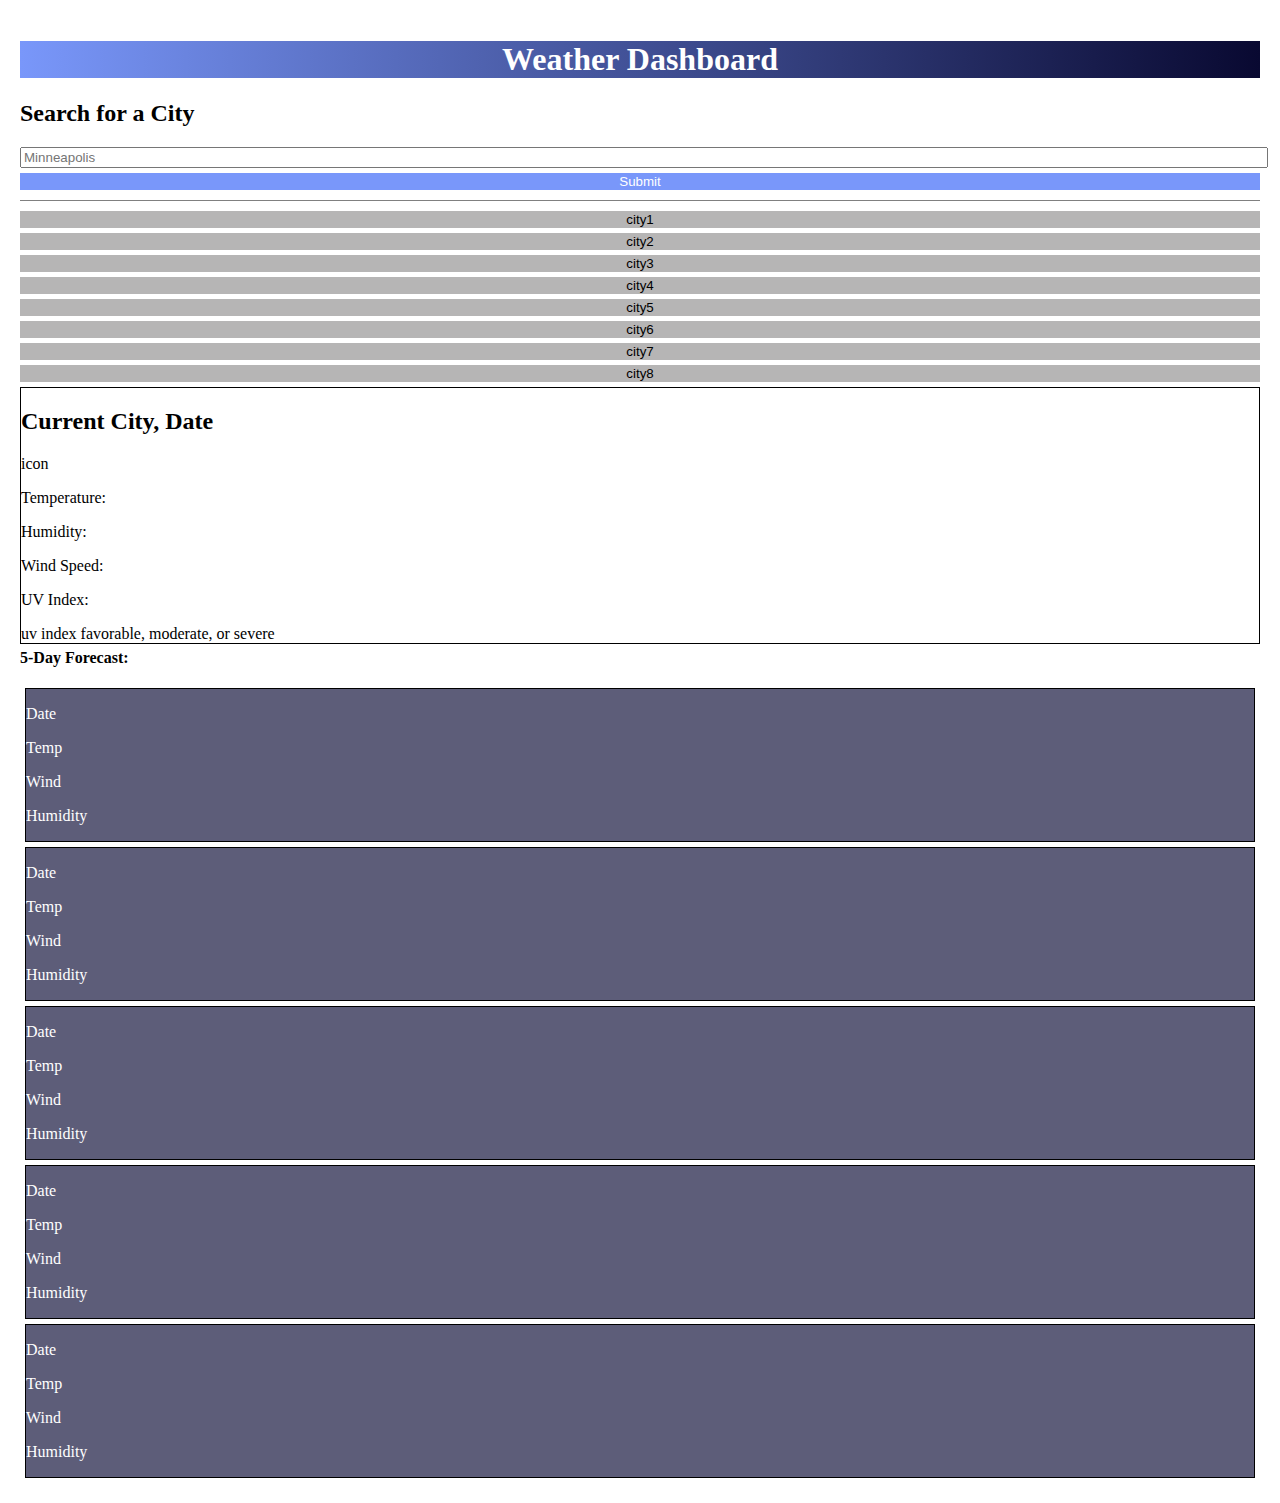
==== index.html @ 0e963cf9 "created html and basic css; downloaded SVG images from Font Awesome and saved in weather icon folder" ====
<!DOCTYPE html>
<html lang="en">

<head>
    <meta charset="UTF-8">
    <meta http-equiv="X-UA-Compatible" content="IE=edge">
    <meta name="viewport" content="width=device-width, initial-scale=1.0">
    <link href="https://cdn.jsdelivr.net/npm/bootstrap@5.1.3/dist/css/bootstrap.min.css" rel="stylesheet"
        integrity="sha384-1BmE4kWBq78iYhFldvKuhfTAU6auU8tT94WrHftjDbrCEXSU1oBoqyl2QvZ6jIW3" crossorigin="anonymous">
        <link rel="stylesheet" href="https://cdnjs.cloudflare.com/ajax/libs/font-awesome/4.7.0/css/font-awesome.min.css">
        <link rel="stylesheet" href="assets/css/style.css">

    <title>Weather Dashboard</title>
</head>

<body>
    <header>
        <h1>
            Weather Dashboard
        </h1>
    </header>

    <main>

        <div class="container">
            <div class="row">

                <div id="Left-Column" class="col-sm-3 col-md-5 col-lg-3">
                    <div id="Search">
                        <h2>Search for a City</h2>

                        <input id="textfield" placeholder="Minneapolis"></input>
                        <br>
                        <button type="button" id="submitBtn">Submit</button>
                    </div>

                    <div class="line"></div>

                    <div id="Search-History">
                        <button type="button" class="button" id="city1">city1</button>
                        <button type="button" class="button" id="city2">city2</button>
                        <button type="button" class="button" id="city3">city3</button>
                        <button type="button" class="button" id="city4">city4</button>
                        <button type="button" class="button" id="city5">city5</button>
                        <button type="button" class="button" id="city6">city6</button>
                        <button type="button" class="button" id="city7">city7</button>
                        <button type="button" class="button" id="city8">city8</button>
                    </div>
                </div>

                <div id="Right-Column" class="col-sm-9 col-md-7 col-lg-9">
                    <div id="Current-City">
                        <h2>Current City, Date </h2>
                        <div>icon</div>
                        <p>Temperature: </p>
                        <p>Humidity:</p>
                        <p>Wind Speed:</p>
                        <p>UV Index:</p>
                        <div>uv index favorable, moderate, or severe</div>
                    </div>

                    <div id="Five-Day">

                        <h4>5-Day Forecast:</h4>

                        <div class="row">
                            <div class="col-sm-2 justify-space-between dayBox" id="Day1">
                                <p>Date</p>
                                <p>Temp</p>
                                <p>Wind</p>
                                <p>Humidity</p>
                            </div>

                            <div class="col-sm-2 justify-space-between dayBox" id="Day2">
                                <p>Date</p>
                                <p>Temp</p>
                                <p>Wind</p>
                                <p>Humidity</p>
                            </div>

                            <div class="col-sm-2 justify-space-between dayBox" id="Day3">
                                <p>Date</p>
                                <p>Temp</p>
                                <p>Wind</p>
                                <p>Humidity</p>
                            </div>

                            <div class="col-sm-2 justify-space-between dayBox" id="Day4">
                                <p>Date</p>
                                <p>Temp</p>
                                <p>Wind</p>
                                <p>Humidity</p>
                            </div>

                            <div class="col-sm-2 justify-space-between dayBox" id="Day5">
                                <p>Date</p>
                                <p>Temp</p>
                                <p>Wind</p>
                                <p>Humidity</p>
                            </div>

                        </div>

                    </div>
                </div>

    </main>

</body>

</html>
---- assets/css/style.css ----
body{
    margin: 10px;
    padding: 10px;
}

header h1{
    background-image: linear-gradient(to right, rgb(121, 151, 250), rgb(9, 9, 49));
    color: white;
    text-align: center;
    }

/* #Left-Column{;
} */

#Left-Column input{
    width: 100%;  
}

#submitBtn{
    background-color: rgb(121, 151, 250);
    border:cornflowerblue;
    color: white;
    margin-top: 5px;
    width: 100%;
    }

    .line{
        border-bottom: grey solid 1px;
        padding: 5px;
        margin-bottom: 5px;
    }

    #Search-History .button {
        justify-content: left;
        background: rgb(182, 181, 181);
        border: none;
        color: black;
        margin-top: 5px;
        text-align: center;
        width:100%;
    }

    #Right-Column {
        margin-top: 5px;
    }
    #Current-City {
        border:black 1px solid;
    }

    h4{
        margin-top: 5px;
    }
   .dayBox {
       background:rgb(93, 93, 121);
       border:black 1px solid;
       color: white;
       margin: 5px;
    }
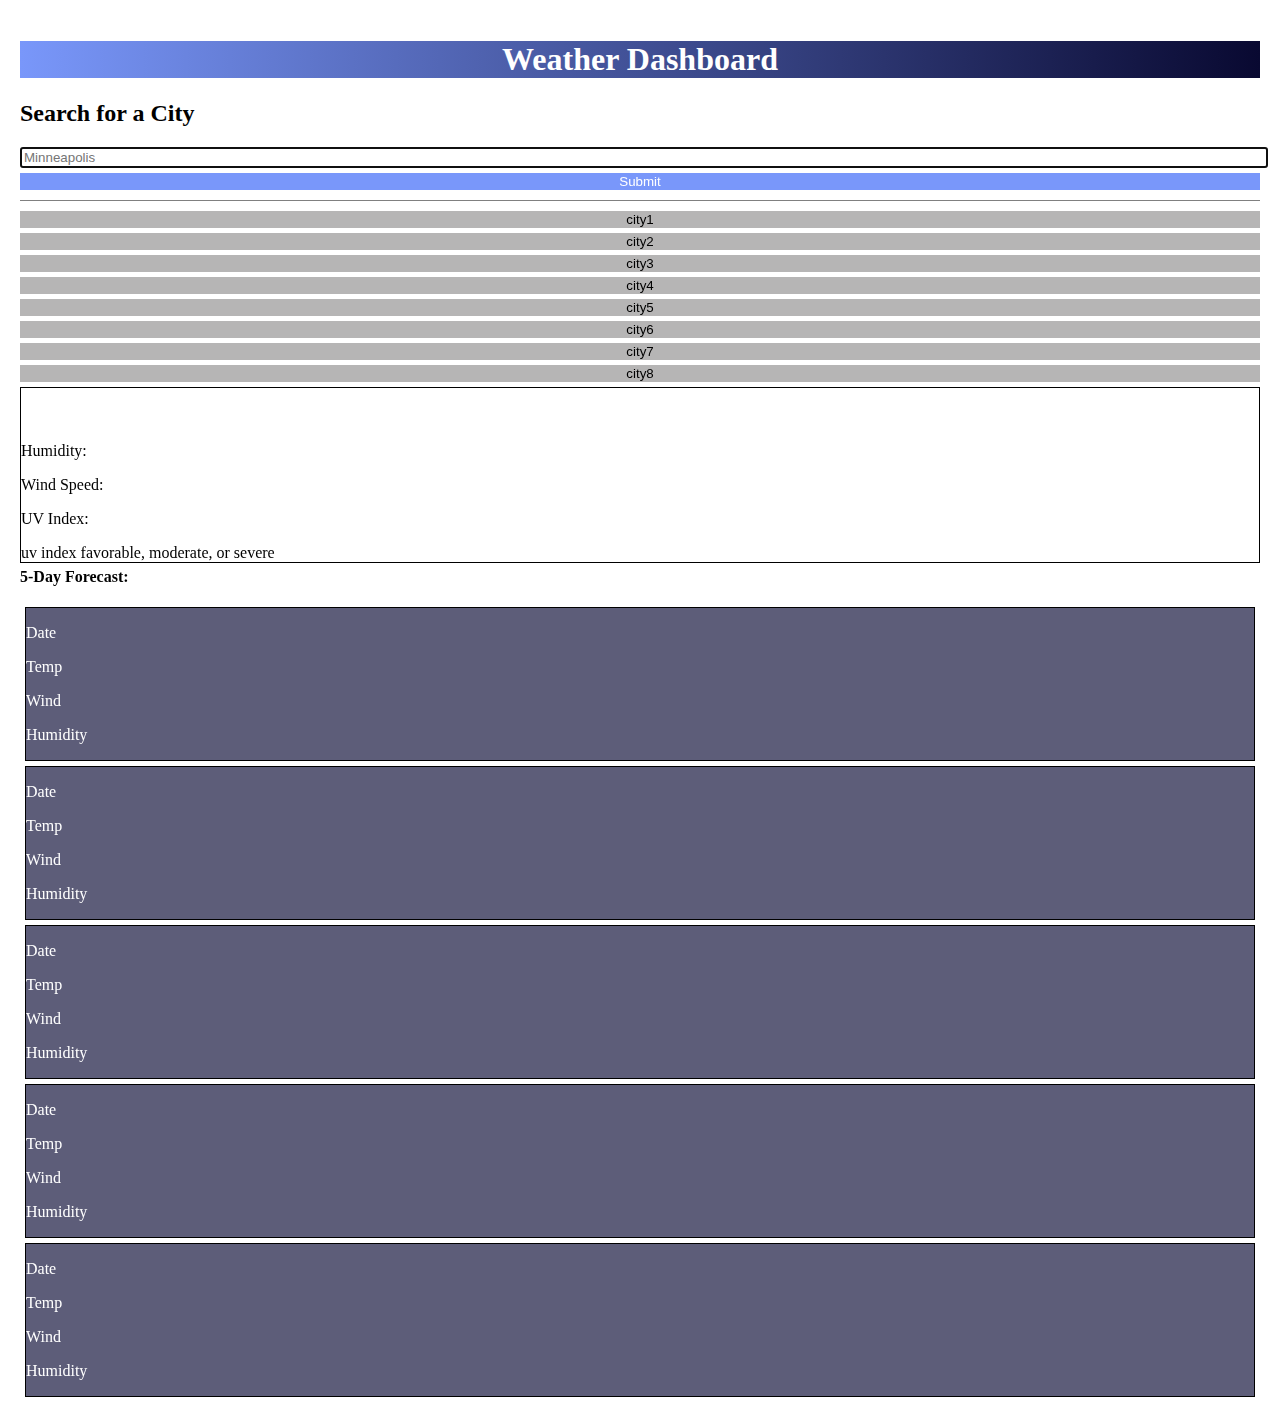
==== commit 0647948a: "added great API functionality for current city; just need to add UV Index, then 5 day forecast. Afte" ====
--- a/index.html
+++ b/index.html
@@ -7,8 +7,8 @@
     <meta name="viewport" content="width=device-width, initial-scale=1.0">
     <link href="https://cdn.jsdelivr.net/npm/bootstrap@5.1.3/dist/css/bootstrap.min.css" rel="stylesheet"
         integrity="sha384-1BmE4kWBq78iYhFldvKuhfTAU6auU8tT94WrHftjDbrCEXSU1oBoqyl2QvZ6jIW3" crossorigin="anonymous">
-        <link rel="stylesheet" href="https://cdnjs.cloudflare.com/ajax/libs/font-awesome/4.7.0/css/font-awesome.min.css">
-        <link rel="stylesheet" href="assets/css/style.css">
+    <link rel="stylesheet" href="https://cdnjs.cloudflare.com/ajax/libs/font-awesome/4.7.0/css/font-awesome.min.css">
+    <link rel="stylesheet" href="assets/css/style.css">
 
     <title>Weather Dashboard</title>
 </head>
@@ -20,92 +20,90 @@
         </h1>
     </header>
 
-    <main>
+    <main class="flex-row justify-space-between">
+        <div class="row">
+            <div id="Left-Column" class="col-12 col-md-4 col-lg-3">
+                <h2>Search for a City</h2>
+                <form id="user-form" class="search">
+                    <input name="textfield" id="textfield" type="text" autofocus="true" class="form-input"
+                        placeholder="Minneapolis" />
+                    <br>
+                    <button type="submit" class="btnSubmit">Submit</button>
+                </form>
+                <div class="line"></div>
+                <div id="Search-History">
+                    <button type="button" class="button" id="city1">city1</button>
+                    <button type="button" class="button" id="city2">city2</button>
+                    <button type="button" class="button" id="city3">city3</button>
+                    <button type="button" class="button" id="city4">city4</button>
+                    <button type="button" class="button" id="city5">city5</button>
+                    <button type="button" class="button" id="city6">city6</button>
+                    <button type="button" class="button" id="city7">city7</button>
+                    <button type="button" class="button" id="city8">city8</button>
+                </div>
+            </div>
 
-        <div class="container">
-            <div class="row">
-
-                <div id="Left-Column" class="col-sm-3 col-md-5 col-lg-3">
-                    <div id="Search">
-                        <h2>Search for a City</h2>
-
-                        <input id="textfield" placeholder="Minneapolis"></input>
-                        <br>
-                        <button type="button" id="submitBtn">Submit</button>
-                    </div>
-
-                    <div class="line"></div>
-
-                    <div id="Search-History">
-                        <button type="button" class="button" id="city1">city1</button>
-                        <button type="button" class="button" id="city2">city2</button>
-                        <button type="button" class="button" id="city3">city3</button>
-                        <button type="button" class="button" id="city4">city4</button>
-                        <button type="button" class="button" id="city5">city5</button>
-                        <button type="button" class="button" id="city6">city6</button>
-                        <button type="button" class="button" id="city7">city7</button>
-                        <button type="button" class="button" id="city8">city8</button>
-                    </div>
+            <div id="Right-Column" class="col-12 col-md-8 col-lg-9">
+                <div id="Current-City">
+                    <h2 id="update-name"></h2>
+                    <img id="icon">
+                    <p id="temp"></p>
+                    <p id="humidity">Humidity:</p>
+                    <p id="wind">Wind Speed:</p>
+                    <p>UV Index:</p>
+                    <div>uv index favorable, moderate, or severe</div>
                 </div>
 
-                <div id="Right-Column" class="col-sm-9 col-md-7 col-lg-9">
-                    <div id="Current-City">
-                        <h2>Current City, Date </h2>
-                        <div>icon</div>
-                        <p>Temperature: </p>
-                        <p>Humidity:</p>
-                        <p>Wind Speed:</p>
-                        <p>UV Index:</p>
-                        <div>uv index favorable, moderate, or severe</div>
-                    </div>
+                <div id="Five-Day">
 
-                    <div id="Five-Day">
+                    <h4>5-Day Forecast:</h4>
+                    <div class="row">
+                        
+                        <div class="col-sm-2 justify-space-between dayBox" id="Day1">
+                            <p>Date</p>
+                            <p>Temp</p>
+                            <p>Wind</p>
+                            <p>Humidity</p>
+                        </div>
 
-                        <h4>5-Day Forecast:</h4>
+                        <div class="col-sm-2 justify-space-between dayBox" id="Day2">
+                            <p>Date</p>
+                            <p>Temp</p>
+                            <p>Wind</p>
+                            <p>Humidity</p>
+                        </div>
 
-                        <div class="row">
-                            <div class="col-sm-2 justify-space-between dayBox" id="Day1">
-                                <p>Date</p>
-                                <p>Temp</p>
-                                <p>Wind</p>
-                                <p>Humidity</p>
-                            </div>
+                        <div class="col-sm-2 justify-space-between dayBox" id="Day3">
+                            <p>Date</p>
+                            <p>Temp</p>
+                            <p>Wind</p>
+                            <p>Humidity</p>
+                        </div>
 
-                            <div class="col-sm-2 justify-space-between dayBox" id="Day2">
-                                <p>Date</p>
-                                <p>Temp</p>
-                                <p>Wind</p>
-                                <p>Humidity</p>
-                            </div>
+                        <div class="col-sm-2 justify-space-between dayBox" id="Day4">
+                            <p>Date</p>
+                            <p>Temp</p>
+                            <p>Wind</p>
+                            <p>Humidity</p>
+                        </div>
 
-                            <div class="col-sm-2 justify-space-between dayBox" id="Day3">
-                                <p>Date</p>
-                                <p>Temp</p>
-                                <p>Wind</p>
-                                <p>Humidity</p>
-                            </div>
-
-                            <div class="col-sm-2 justify-space-between dayBox" id="Day4">
-                                <p>Date</p>
-                                <p>Temp</p>
-                                <p>Wind</p>
-                                <p>Humidity</p>
-                            </div>
-
-                            <div class="col-sm-2 justify-space-between dayBox" id="Day5">
-                                <p>Date</p>
-                                <p>Temp</p>
-                                <p>Wind</p>
-                                <p>Humidity</p>
-                            </div>
-
+                        <div class="col-sm-2 justify-space-between dayBox" id="Day5">
+                            <p>Date</p>
+                            <p>Temp</p>
+                            <p>Wind</p>
+                            <p>Humidity</p>
                         </div>
 
                     </div>
                 </div>
 
+            </div>
+
+        </div>
+    </div>
+
     </main>
-
+    <script src="./assets/js/script.js"></script>
 </body>
 
 </html>--- a/assets/css/style.css
+++ b/assets/css/style.css
@@ -12,11 +12,11 @@
 /* #Left-Column{;
 } */
 
-#Left-Column input{
+#textfield {
     width: 100%;  
 }
 
-#submitBtn{
+.btnSubmit{
     background-color: rgb(121, 151, 250);
     border:cornflowerblue;
     color: white;
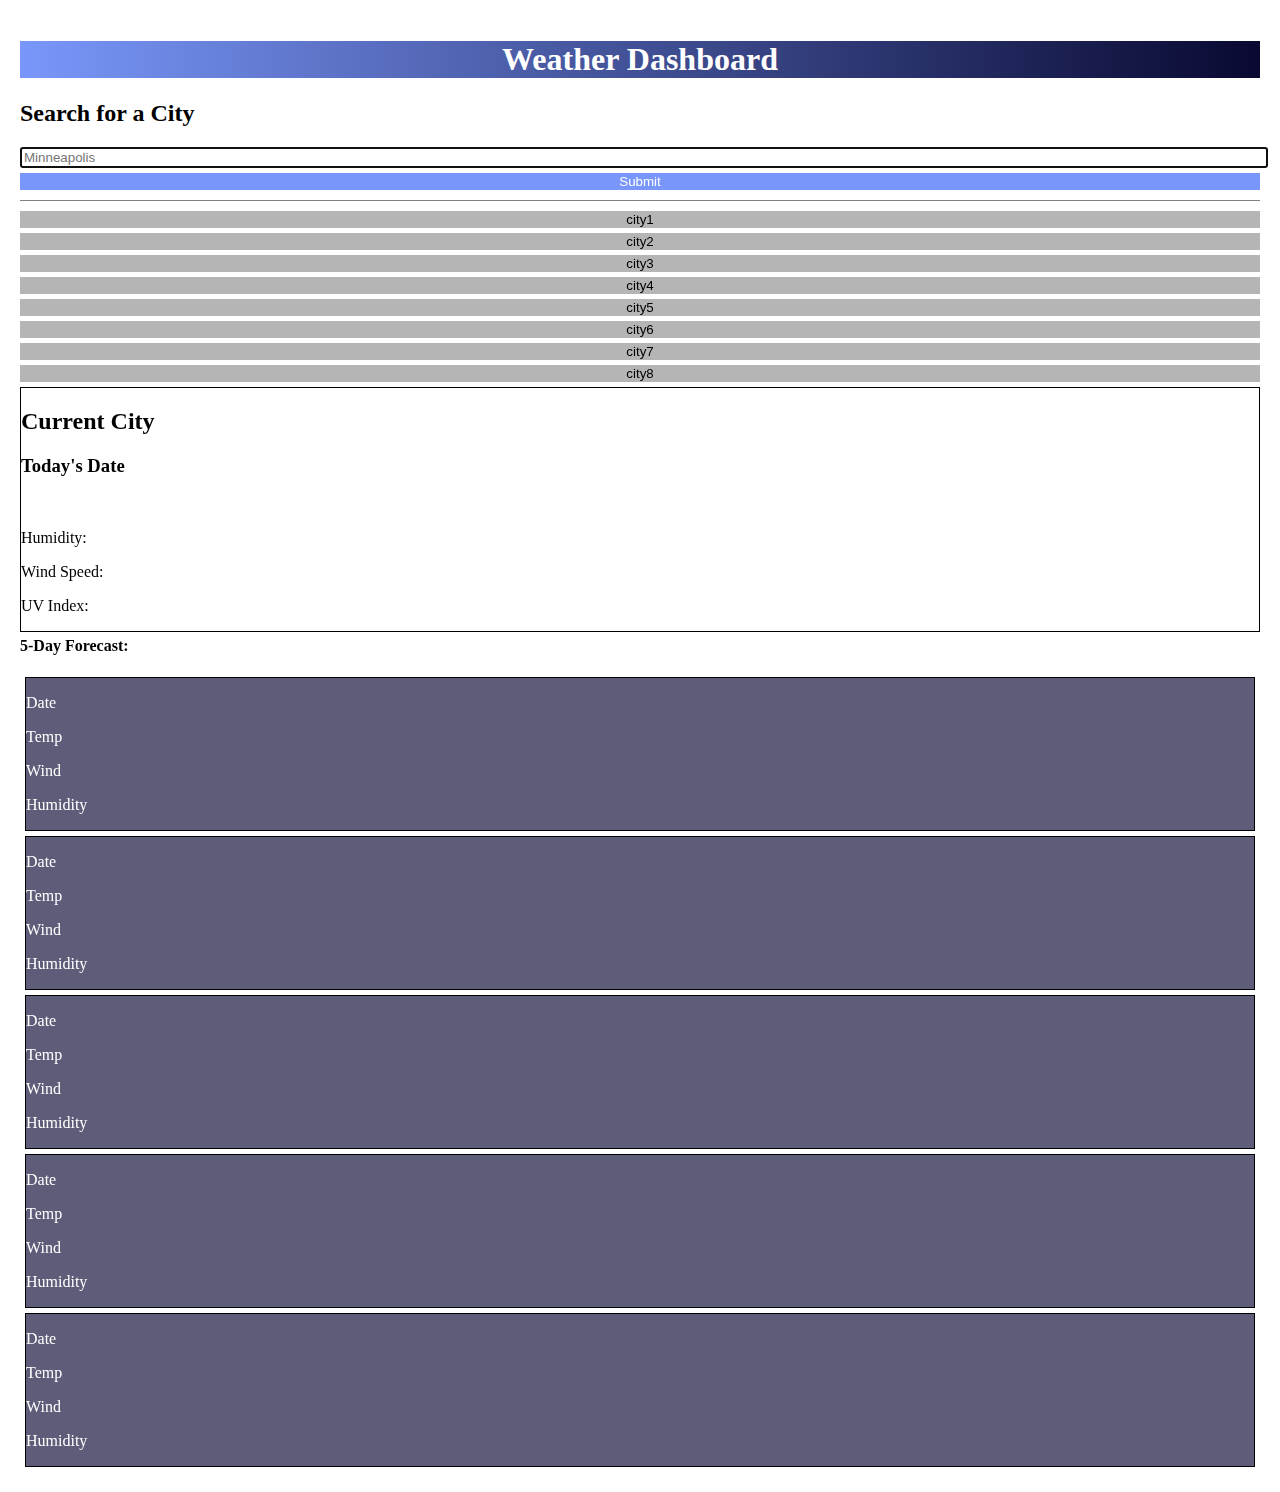
==== commit 5f80d3ca: "created readableDate for html so it isn't unix or a long string" ====
--- a/index.html
+++ b/index.html
@@ -45,13 +45,14 @@
 
             <div id="Right-Column" class="col-12 col-md-8 col-lg-9">
                 <div id="Current-City">
-                    <h2 id="update-name"></h2>
+                    <h2 id="update-name">Current City</h2> 
+                    <h3 id="current-date">Today's Date</h3>
                     <img id="icon">
                     <p id="temp"></p>
                     <p id="humidity">Humidity:</p>
                     <p id="wind">Wind Speed:</p>
                     <p>UV Index:</p>
-                    <div>uv index favorable, moderate, or severe</div>
+                    <!-- <div>uv index favorable, moderate, or severe</div> -->
                 </div>
 
                 <div id="Five-Day">
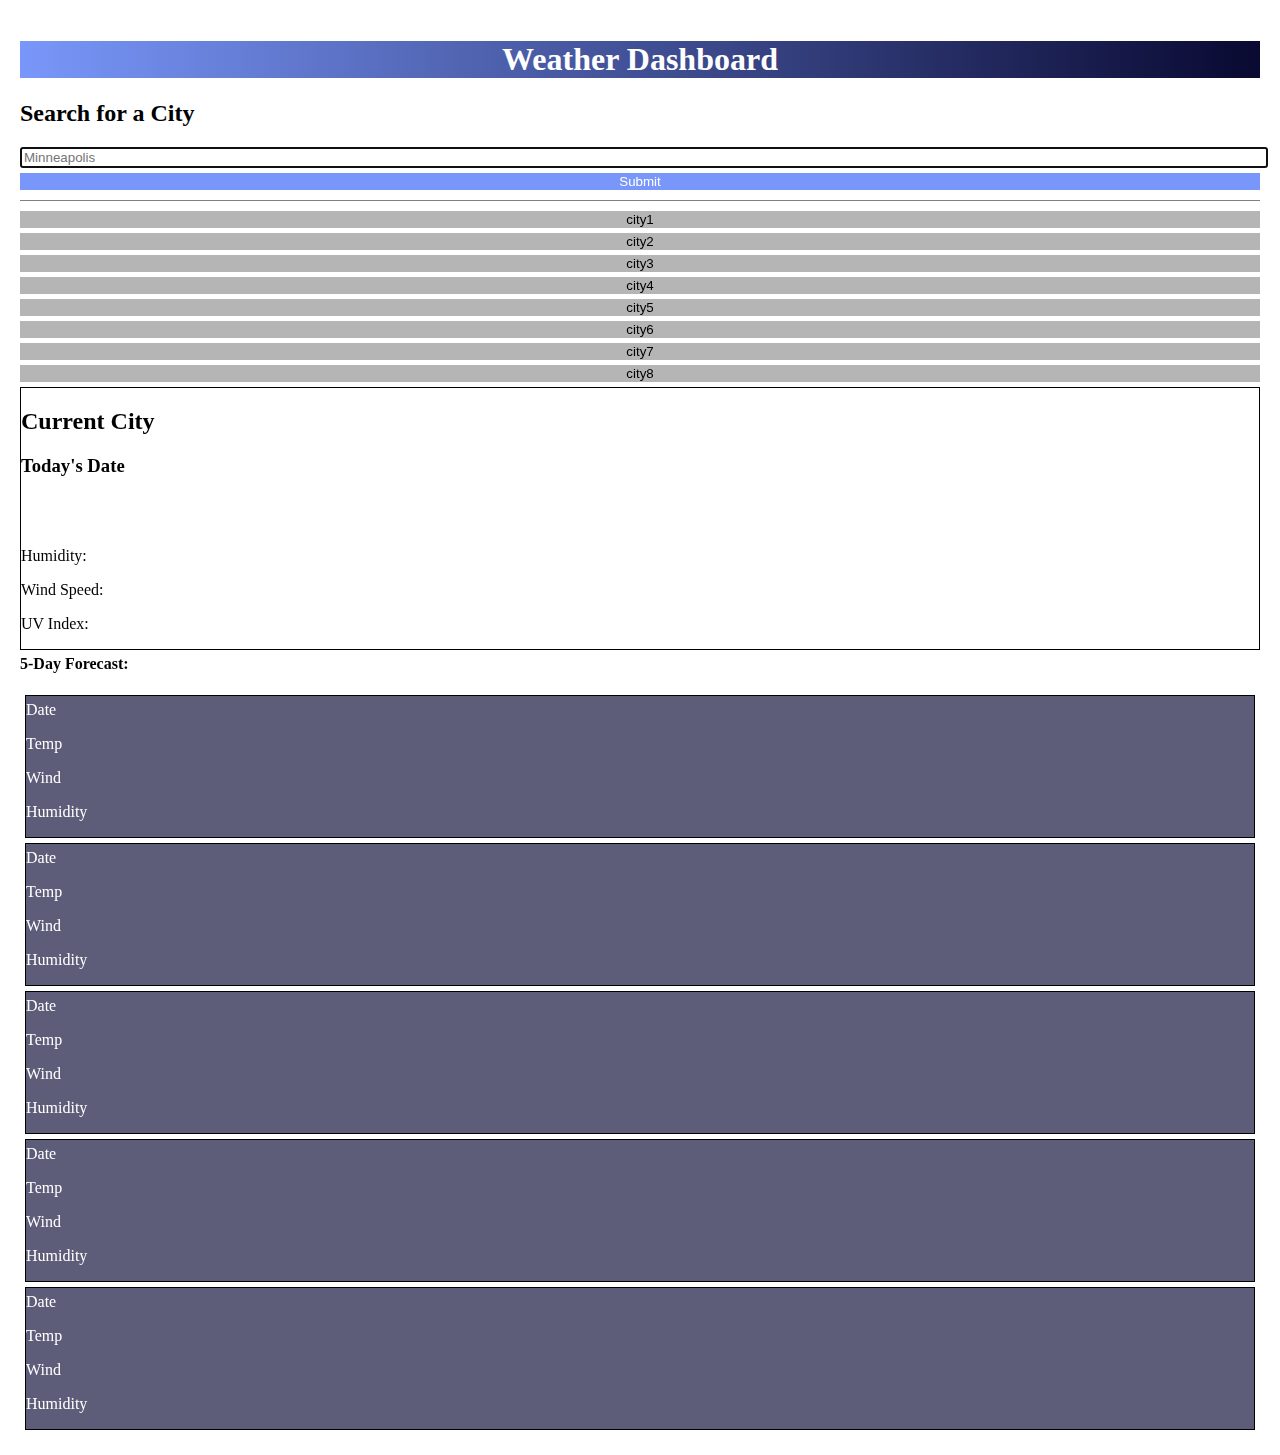
==== commit 2cac929e: "added UV Index from third Open Weather API" ====
--- a/index.html
+++ b/index.html
@@ -47,11 +47,13 @@
                 <div id="Current-City">
                     <h2 id="update-name">Current City</h2> 
                     <h3 id="current-date">Today's Date</h3>
-                    <img id="icon">
+                    <br>
+                    <img id="icon" class="description">
+                    <br>
                     <p id="temp"></p>
                     <p id="humidity">Humidity:</p>
                     <p id="wind">Wind Speed:</p>
-                    <p>UV Index:</p>
+                    <p id="uvi">UV Index:</p>
                     <!-- <div>uv index favorable, moderate, or severe</div> -->
                 </div>
 
--- a/assets/css/style.css
+++ b/assets/css/style.css
@@ -8,9 +8,6 @@
     color: white;
     text-align: center;
     }
-
-/* #Left-Column{;
-} */
 
 #textfield {
     width: 100%;  
@@ -43,13 +40,20 @@
     #Right-Column {
         margin-top: 5px;
     }
+
     #Current-City {
         border:black 1px solid;
+    }
+
+    #Right-Column p {
+        margin-top: 5px;
+        font-weight: normal;
     }
 
     h4{
         margin-top: 5px;
     }
+
    .dayBox {
        background:rgb(93, 93, 121);
        border:black 1px solid;
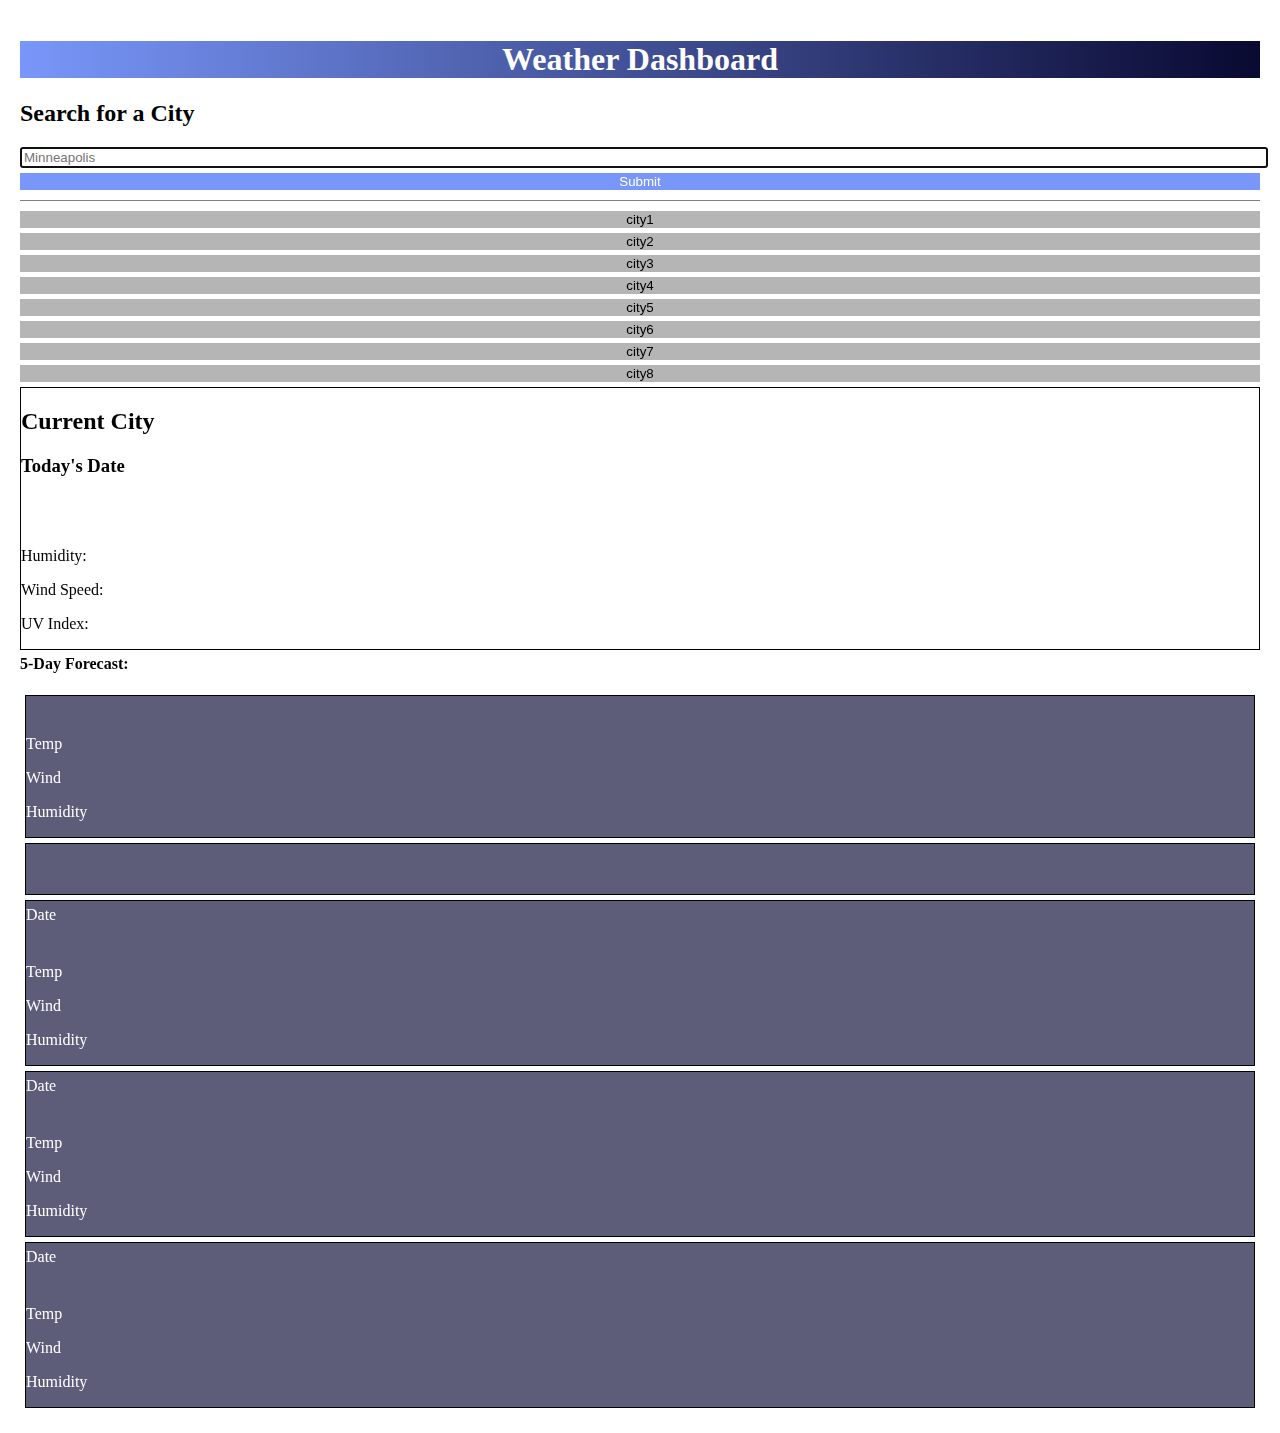
==== commit 588db4e9: "added dynamic 5 day forcast to html" ====
--- a/index.html
+++ b/index.html
@@ -63,38 +63,43 @@
                     <div class="row">
                         
                         <div class="col-sm-2 justify-space-between dayBox" id="Day1">
-                            <p>Date</p>
-                            <p>Temp</p>
-                            <p>Wind</p>
-                            <p>Humidity</p>
+                            <p id="dateDay1"></p>
+                            <img id="iconDay1" class="descriptionDay1">
+                            <p id="tempDay1">Temp</p>
+                            <p id="windDay1">Wind</p>
+                            <p id="humidityDay1">Humidity</p>
                         </div>
 
                         <div class="col-sm-2 justify-space-between dayBox" id="Day2">
-                            <p>Date</p>
-                            <p>Temp</p>
-                            <p>Wind</p>
-                            <p>Humidity</p>
+                            <p id="dateDay2"></p>
+                            <img id="iconDay2" class="descriptionDay2">
+                            <p id="tempDay2"></p>
+                            <p id="windDay2"></p>
+                            <p id="humidityDay2"></p>
                         </div>
 
                         <div class="col-sm-2 justify-space-between dayBox" id="Day3">
-                            <p>Date</p>
-                            <p>Temp</p>
-                            <p>Wind</p>
-                            <p>Humidity</p>
+                            <p id="dateDay3">Date</p>
+                            <img id="iconDay3" class="descriptionDay3">
+                            <p id="tempDay3">Temp</p>
+                            <p id="windDay3">Wind</p>
+                            <p id="humidityDay3">Humidity</p>
                         </div>
 
                         <div class="col-sm-2 justify-space-between dayBox" id="Day4">
-                            <p>Date</p>
-                            <p>Temp</p>
-                            <p>Wind</p>
-                            <p>Humidity</p>
+                            <p id="dateDay4">Date</p>
+                            <img id="iconDay4" class="descriptionDay4">
+                            <p id="tempDay4">Temp</p>
+                            <p id="windDay4">Wind</p>
+                            <p id="humidityDay4">Humidity</p>
                         </div>
 
                         <div class="col-sm-2 justify-space-between dayBox" id="Day5">
-                            <p>Date</p>
-                            <p>Temp</p>
-                            <p>Wind</p>
-                            <p>Humidity</p>
+                            <p id="dateDay5">Date</p>
+                            <img id="iconDay5" class="descriptionDay5">
+                            <p id="tempDay5">Temp</p>
+                            <p id="windDay5">Wind</p>
+                            <p id="humidityDay5">Humidity</p>
                         </div>
 
                     </div>
--- a/assets/css/style.css
+++ b/assets/css/style.css
@@ -54,6 +54,18 @@
         margin-top: 5px;
     }
 
+    .favorable {
+        background-color: green;
+    }
+
+    .moderate {
+        background-color: orange;
+    }
+
+    .severe {
+        background-color: red;
+    }
+
    .dayBox {
        background:rgb(93, 93, 121);
        border:black 1px solid;
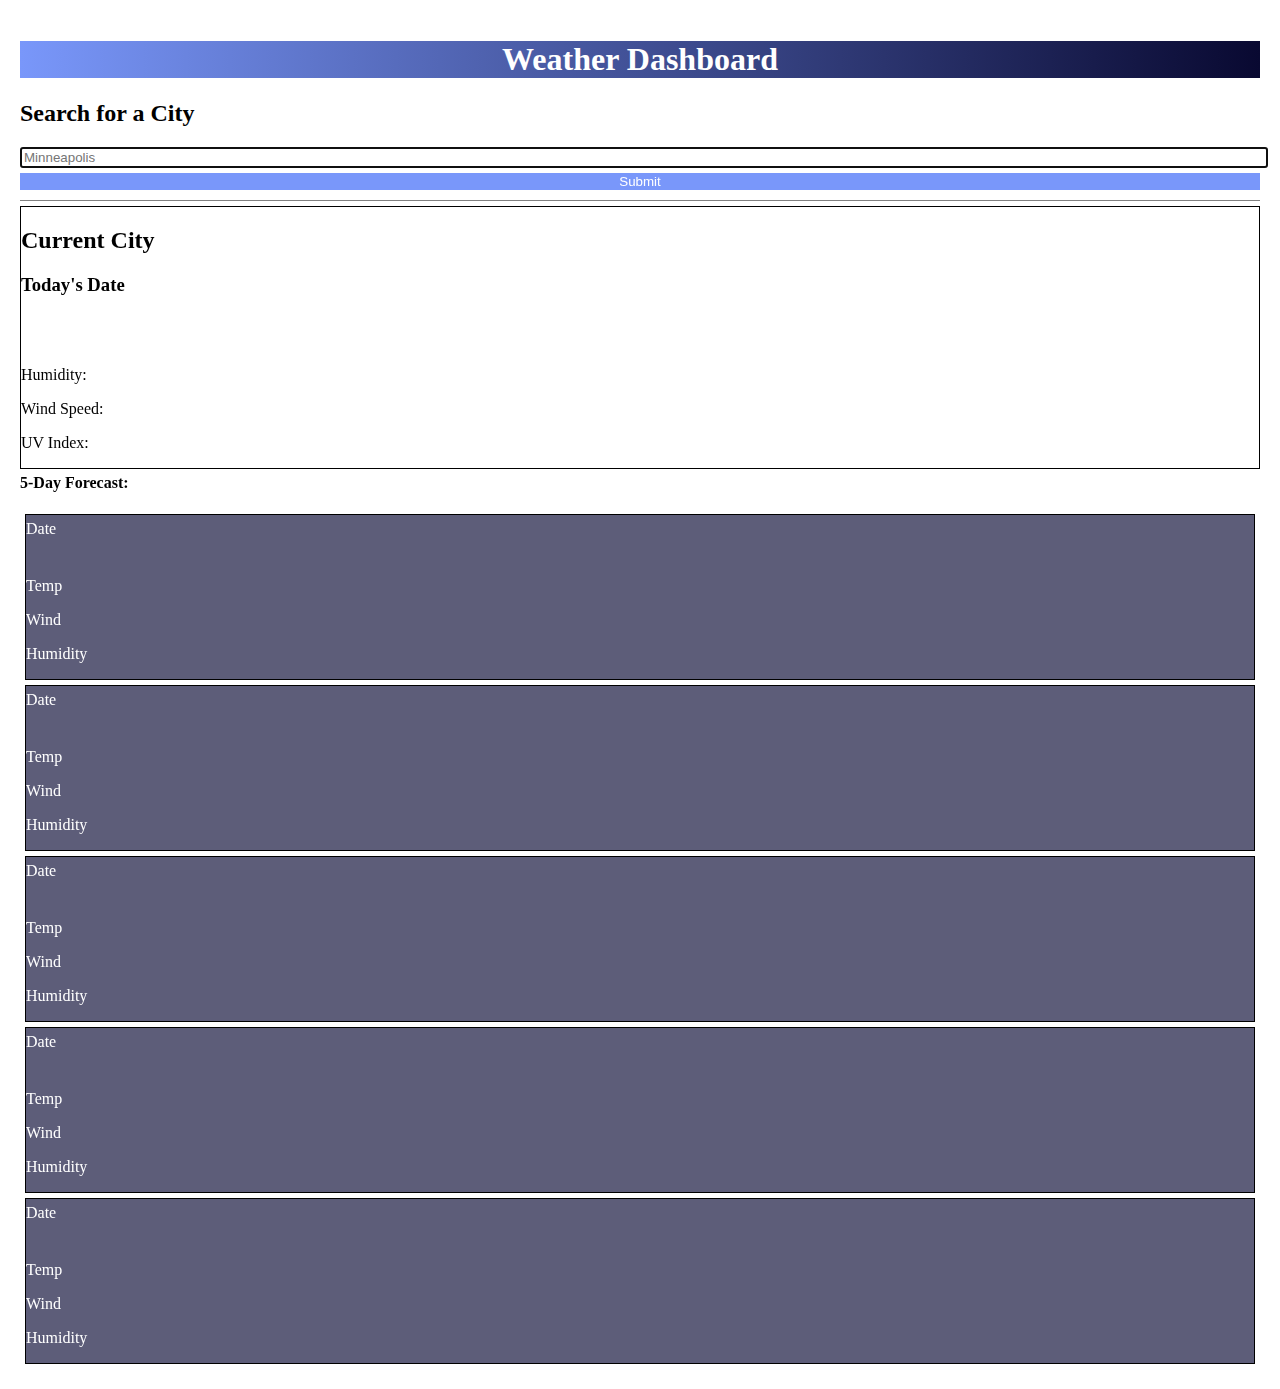
==== commit 702eaa48: "createHistory function started; still need to add local storage and create array to store input" ====
--- a/index.html
+++ b/index.html
@@ -32,14 +32,6 @@
                 </form>
                 <div class="line"></div>
                 <div id="Search-History">
-                    <button type="button" class="button" id="city1">city1</button>
-                    <button type="button" class="button" id="city2">city2</button>
-                    <button type="button" class="button" id="city3">city3</button>
-                    <button type="button" class="button" id="city4">city4</button>
-                    <button type="button" class="button" id="city5">city5</button>
-                    <button type="button" class="button" id="city6">city6</button>
-                    <button type="button" class="button" id="city7">city7</button>
-                    <button type="button" class="button" id="city8">city8</button>
                 </div>
             </div>
 
@@ -63,7 +55,7 @@
                     <div class="row">
                         
                         <div class="col-sm-2 justify-space-between dayBox" id="Day1">
-                            <p id="dateDay1"></p>
+                            <p id="dateDay1">Date</p>
                             <img id="iconDay1" class="descriptionDay1">
                             <p id="tempDay1">Temp</p>
                             <p id="windDay1">Wind</p>
@@ -71,11 +63,11 @@
                         </div>
 
                         <div class="col-sm-2 justify-space-between dayBox" id="Day2">
-                            <p id="dateDay2"></p>
+                            <p id="dateDay2">Date</p>
                             <img id="iconDay2" class="descriptionDay2">
-                            <p id="tempDay2"></p>
-                            <p id="windDay2"></p>
-                            <p id="humidityDay2"></p>
+                            <p id="tempDay2">Temp</p>
+                            <p id="windDay2">Wind</p>
+                            <p id="humidityDay2">Humidity</p>
                         </div>
 
                         <div class="col-sm-2 justify-space-between dayBox" id="Day3">
